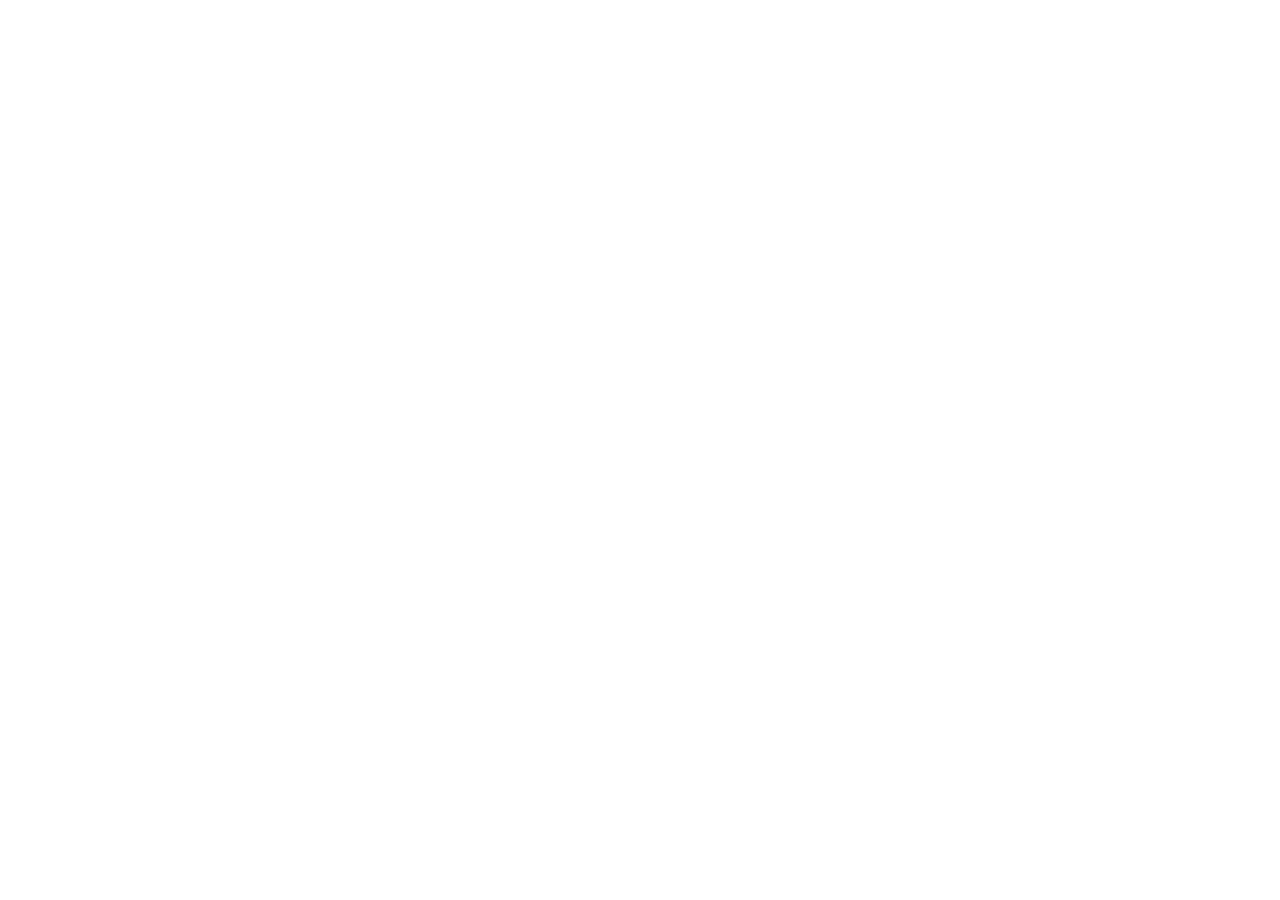
==== index.html @ df766fb5 "Initialize gh-pages" ====
<!doctype html><html lang="en"><head><meta charset="utf-8"/><link rel="icon" href="/react-stencil/favicon.ico"/><meta name="viewport" content="width=device-width,initial-scale=1"/><meta name="theme-color" content="#000000"/><meta name="description" content="Web site created using create-react-app"/><link rel="apple-touch-icon" href="/react-stencil/logo192.png"/><link rel="manifest" href="/react-stencil/manifest.json"/><title>React App</title><script defer="defer" src="/react-stencil/static/js/main.930fb913.js"></script><link href="/react-stencil/static/css/main.073c9b0a.css" rel="stylesheet"></head><body><noscript>You need to enable JavaScript to run this app.</noscript><div id="root"></div></body></html>
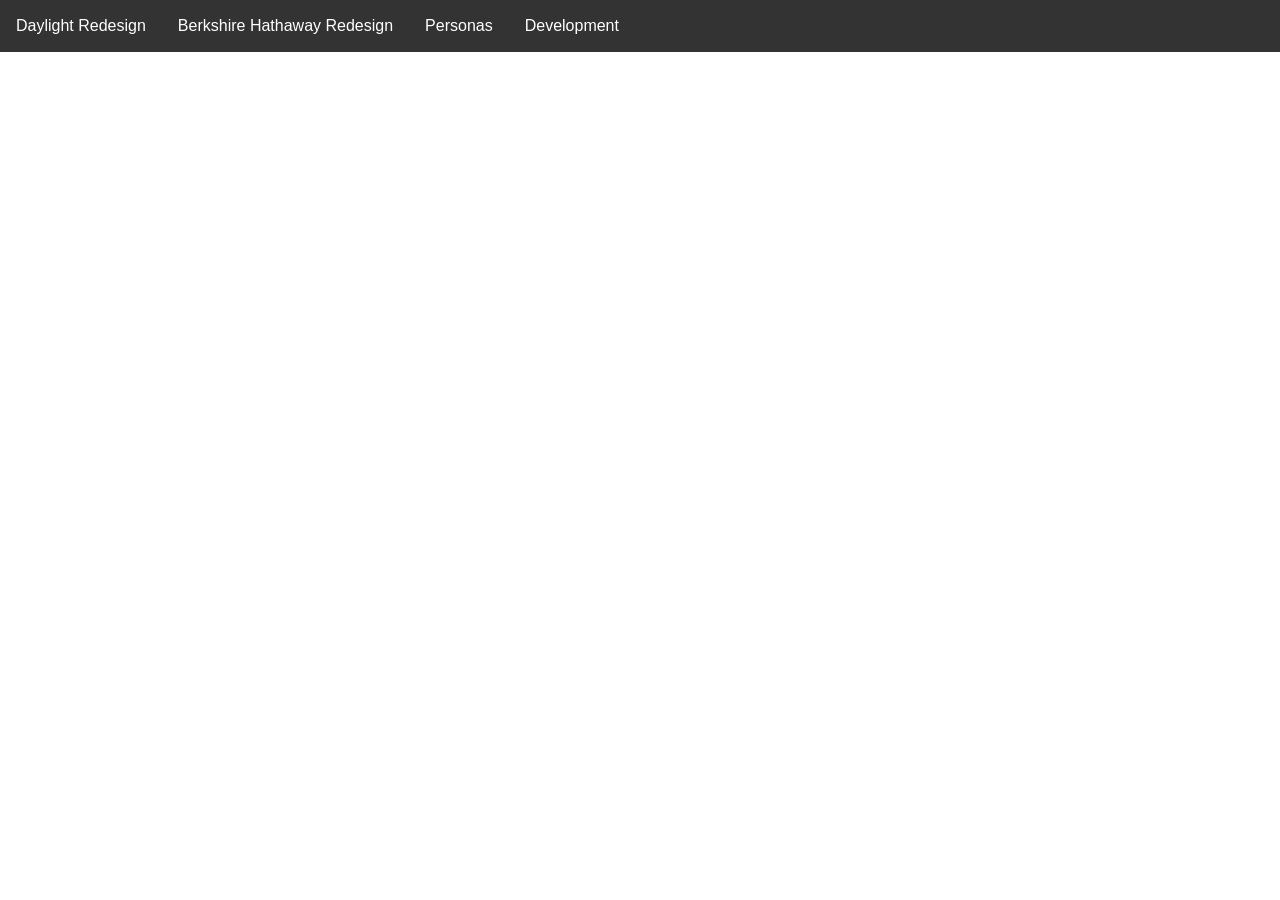
==== commit a8ef12dc: "deploy: e3a7bba13e9ac20cf23837df531012cf20ea73c3" ====
--- a/index.html
+++ b/index.html
@@ -1 +1 @@
-<!doctype html><html lang="en"><head><meta charset="utf-8"/><link rel="icon" href="/react-stencil/favicon.ico"/><meta name="viewport" content="width=device-width,initial-scale=1"/><meta name="theme-color" content="#000000"/><meta name="description" content="Web site created using create-react-app"/><link rel="apple-touch-icon" href="/react-stencil/logo192.png"/><link rel="manifest" href="/react-stencil/manifest.json"/><title>React App</title><script defer="defer" src="/react-stencil/static/js/main.930fb913.js"></script><link href="/react-stencil/static/css/main.073c9b0a.css" rel="stylesheet"></head><body><noscript>You need to enable JavaScript to run this app.</noscript><div id="root"></div></body></html>+<!doctype html><html lang="en"><head><meta charset="utf-8"/><link rel="icon" href="/uiuxdevelopment/favicon.ico"/><link rel="stylesheet" href="https://maxcdn.bootstrapcdn.com/bootstrap/4.2.1/css/bootstrap.min.css" integrity="sha384-GJzZqFGwb1QTTN6wy59ffF1BuGJpLSa9DkKMp0DgiMDm4iYMj70gZWKYbI706tWS" crossorigin="anonymous"/><meta name="viewport" content="width=device-width,initial-scale=1"/><meta name="theme-color" content="#000000"/><meta name="description" content="Web site created using create-react-app"/><link rel="apple-touch-icon" href="/uiuxdevelopment/logo192.png"/><link rel="manifest" href="/uiuxdevelopment/manifest.json"/><link rel="stylesheet" href="iterative-design.css"><title>React App</title><script defer="defer" src="/uiuxdevelopment/static/js/main.a1ce3a13.js"></script><link href="/uiuxdevelopment/static/css/main.dae504e3.css" rel="stylesheet"></head><body><noscript>You need to enable JavaScript to run this app.</noscript><ul><li class="l"><a href="https://pissedoffpenguin000.github.io/Iterative/">Daylight Redesign</a></li><li class="l"><a href="https://pissedoffpenguin000.github.io/redesign/">Berkshire Hathaway Redesign</a></li><li class="l"><a href="https://pissedoffpenguin000.github.io/cs1300_personas_and_storyboarding/">Personas</a></li><li class="l"><a href="https://pissedoffpenguin000.github.io/uiuxdevelopment/">Development</a></li></ul><div id="root"></div></body></html>
--- a/iterative-design.css
+++ b/iterative-design.css
@@ -0,0 +1,24 @@
+ul {
+    list-style-type: none;
+    margin: 0;
+    padding: 0;
+    overflow: hidden;
+    background-color: #333;
+  }
+  
+  li {
+    float: left;
+  }
+  
+  li a {
+    display: block;
+    color: white;
+    text-align: center;
+    padding: 14px 16px;
+    text-decoration: none;
+  }
+  
+  /* Change the link color to #111 (black) on hover */
+  li a:hover {
+    background-color: #111;
+  }
